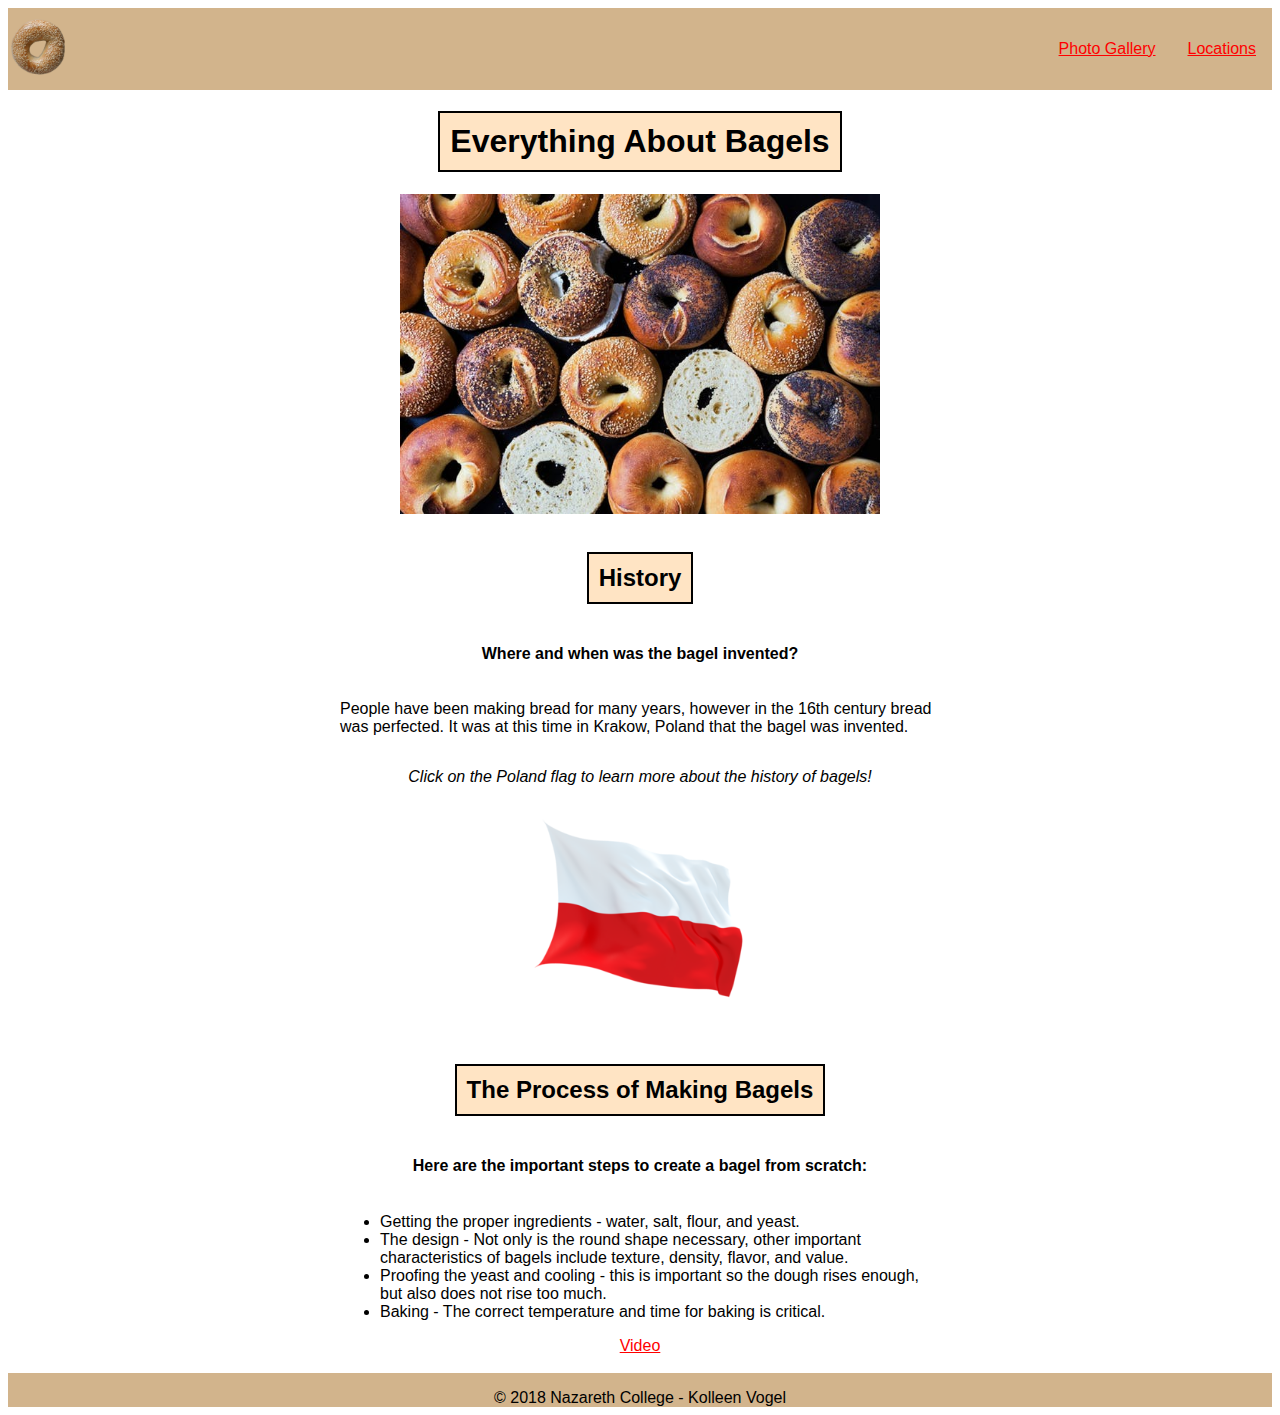
==== index.html @ fdd0da37 "initial commit" ====
<!DOCTYPE html>
<html lang="en">

<head>

    <meta charset="utf-8">
    <title>Everything About Bagels</title>
    <link rel="stylesheet" type="text/css" href="css/styles.css">

</head>


<body>

    <header>
        <a href="index.html"><img id="logo" src="images/bagel.png" alt="bagel logo"></a>

        <nav>
            <ul>
                <li><a href="photo-gallery.html">Photo Gallery</a></li>
                <li><a href="locations.html">Locations</a></li>
            </ul>
        </nav>

    </header>

    <main>
        
        <div class="container">
        <h1>Everything About Bagels</h1>
        </div>
        <div class="container">
            <img src="images/lots-of-em.jpg" alt="many bagels" height="320">
        </div>

        <br>
        <div class="container">
        <h2>History</h2>
        </div>
        <div class="container">
            <h4>Where and when was the bagel invented?</h4>
        </div>
        <div class="container">
            <p>People have been making bread for many years, however in the 16th century bread was perfected. It was at this time in Krakow, Poland that the bagel was invented.</p>
        </div>
        <div class="container">
            <p style="font-style: italic">Click on the Poland flag to learn more about the history of bagels!</p>
        </div>
        <div class="container">
            <a href="http://www.aish.com/j/fs/82246757.html"><img src="images/Poland-Flag-Download-PNG.png" alt="polish flag" height="220"></a>
        </div>

        <br>
        <div class="container">
        <h2>The Process of Making Bagels</h2>
        </div>
        <div class="container">
            <h4>Here are the important steps to create a bagel from scratch:</h4>
        </div>
        <div class="container">
        <ul class="paragraph">
            <li>Getting the proper ingredients - water, salt, flour, and yeast.</li>
            <li>The design - Not only is the round shape necessary, other important characteristics of bagels include texture, density, flavor, and value.
                <li>Proofing the yeast and cooling - this is important so the dough rises enough, but also does not rise too much.</li>
                <li>Baking - The correct temperature and time for baking is critical.</li>
        </ul>
        </div>
        
        <div class="container">
        <a href="https://www.google.com/search?biw=1200&bih=822&ei=H6bEW5eGDIaUsgXL-JjgCA&q=process+of+how+bagels+are+made&oq=process+of+how+bagels+are+made&gs_l=psy-ab.3..33i299l3.3549.10635..10939...0.0..0.117.2494.29j1......0....1..gws-wiz.......0j0i71j0i131j0i67j0i131i67j0i3j0i22i30j0i22i10i30j33i22i29i30.9FOhJBq18-g#kpvalbx=1">Video</a>
        </div>
        
    </main>
    
    
    <br>

        <footer>
            <nav>
                <ul>

                </ul>
            </nav>
            &copy; 2018 Nazareth College - Kolleen Vogel
        </footer>

      </body>


</html>
---- css/styles.css ----
* {
    box-sizing: border-box;
}

html {
    font-family: helvetica;
}

.photos {
    height: 200px;
}

.font {
    font-family: cursive;
    font-size: 20px;
}

#logo {
    height: 60px;
}

h1 {
    border: 2px solid #000000;
    padding: 10px;
    background-color: bisque;
}

h2 {
    border: 2px solid #000000;
    padding: 10px;
    background-color: bisque;
}

header {
    display: flex;
    align-items: center;
    background-color: tan;
}

header nav {
    flex: 1;
}

header nav ul {
    display: flex;
    justify-content: flex-end;
}

header nav li {
    list-style-type: none;
    padding: 1em;
}

a {
    color: red;
}

footer {
    background-color: tan;
    display: flex;
    flex-direction: column;
    align-items: center;
}

.container {
    display:flex;
    justify-content: center;
}

p {
    max-width: 600px;
}

.paragraph {
    max-width: 600px;
}
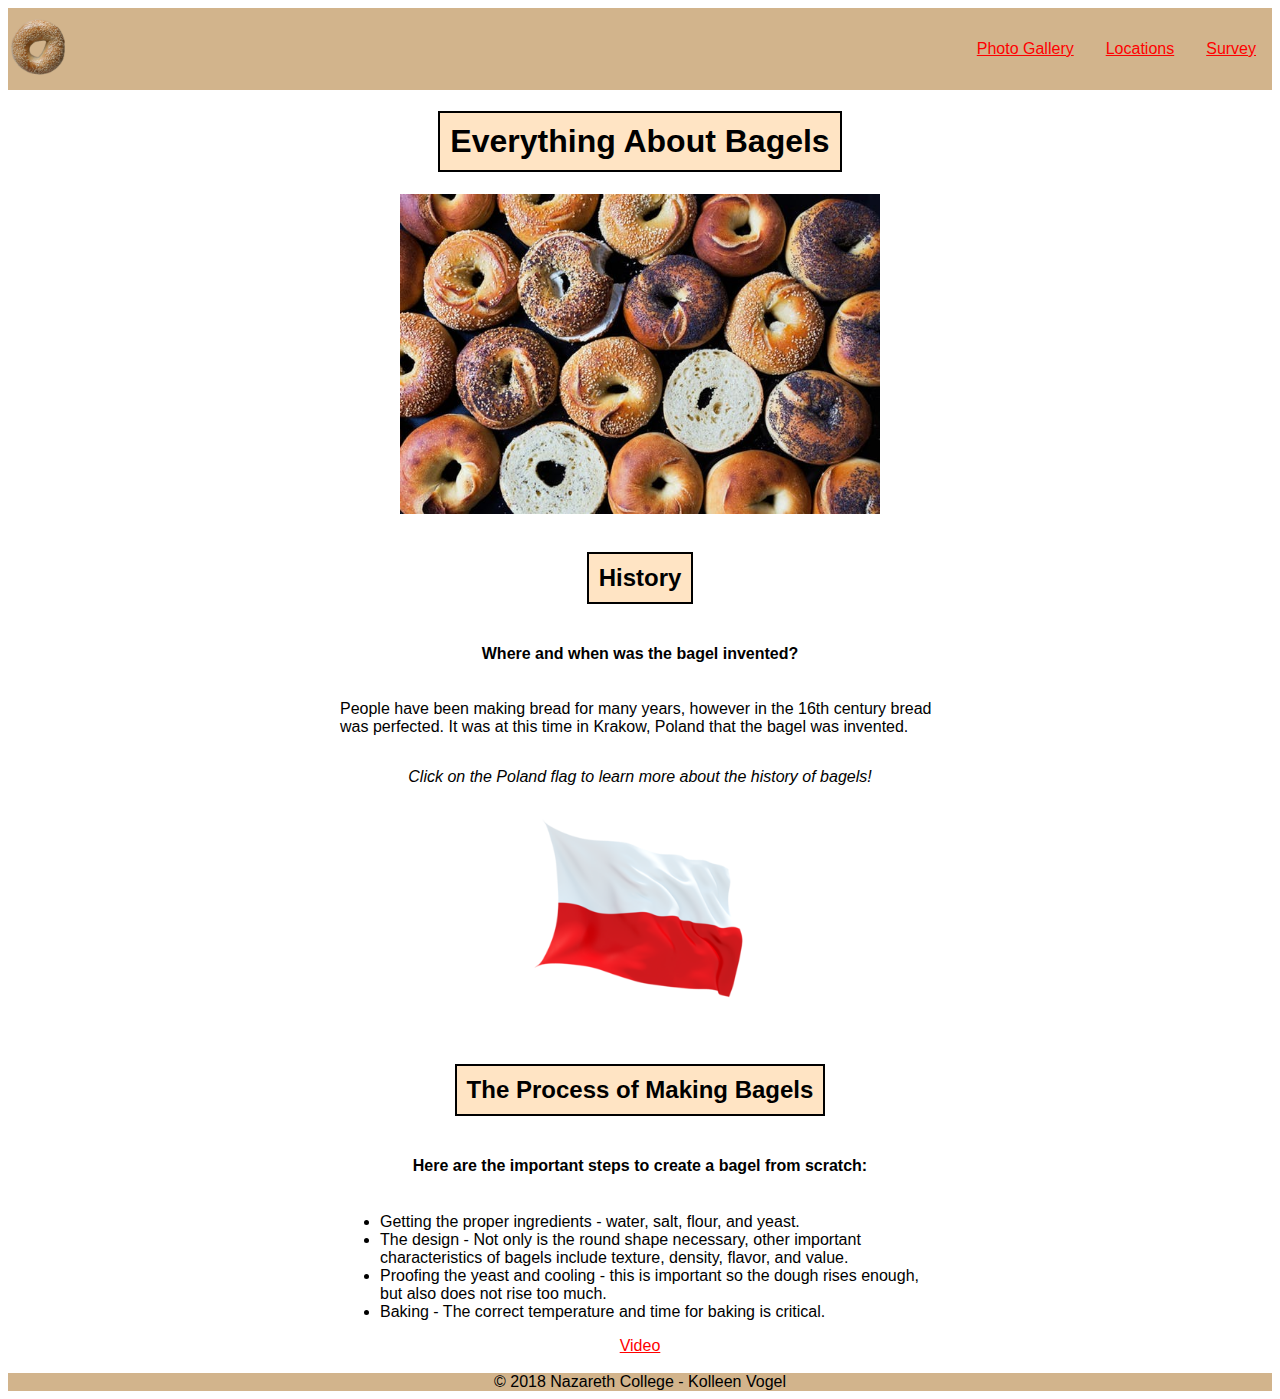
==== commit edc7fd24: "new stuff" ====
--- a/index.html
+++ b/index.html
@@ -19,6 +19,7 @@
             <ul>
                 <li><a href="photo-gallery.html">Photo Gallery</a></li>
                 <li><a href="locations.html">Locations</a></li>
+                <li><a href="survey.html">Survey</a></li>
             </ul>
         </nav>
 
@@ -76,11 +77,6 @@
     <br>
 
         <footer>
-            <nav>
-                <ul>
-
-                </ul>
-            </nav>
             &copy; 2018 Nazareth College - Kolleen Vogel
         </footer>
 
